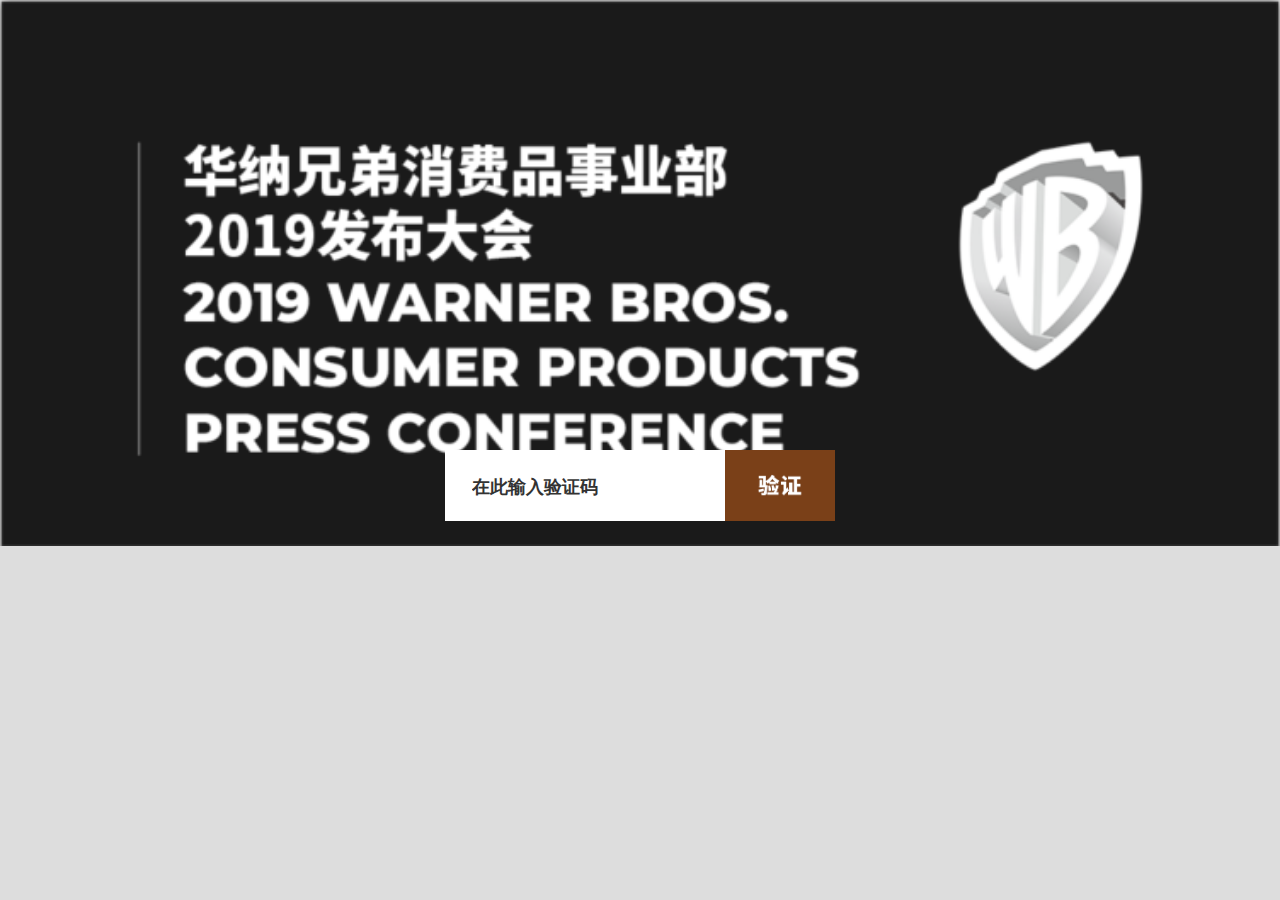
==== duijiang.html @ 1931c0f6 "9090" ====
<!DOCTYPE html>
<html lang="en">
<head>
    <meta charset="UTF-8">
    <title>reserve</title>
    <meta name="viewport" content="width=device-width, initial-scale=1.0">
    <meta http-equiv="X-UA-Compatible" content="ie=edge">
    <meta name="apple-mobile-web-app-capable" content="yes">
    <meta name="apple-mobile-web-app-status-bar-style" content="black">
   <link rel="stylesheet" href="css/duijiang.css">
   <script src="js/font.js"></script>
</head>
<body>
    <div class="riddle_content">
        <div class="riddles_duijiang">
                <div class="riddles_title">
                    <img src="./images/header.png" alt="">
                </div>
                <div class="yanzheng">
                    <div class="yanzheng_box">
                        <input type="text" class="number" placeholder="在此输入验证码" value="">
                        <div class="yanzheng_btn">
                        </div>
                    </div>
                    <div class="yan_tips">
                       验证码输入错误，请重新输入
                    </div>
                </div> 
                <div class="example">
                     <div class="expried">
                         <img src="images/correct.png" alt="">
                     </div>
                     <div class="prizeText"></div>
                     <div class="texttips">
                        兑换成功
                     </div>
                </div>
        </div>
    </div>    
</body>
<script src="js/jweixin.js"></script>
<script src="js/jquery-1.7.2.js"></script>
<!--引用微信JS库-->
<script type="text/javascript" src="http://res.wx.qq.com/open/js/jweixin-1.0.0.js"></script>
<script src="js/zepto.min.js"></script>
<script src="js/jquery.qrcode.min.js"></script>
<script src="js/duijiang.js"></script>
</html>
---- css/duijiang.css ----
@charset "UTF-8";
@import url(style.css);
body{
    width: 100%;
    height: 100%;
    overflow: hidden;
    position: relative;
}
.riddle_content{
    width: 100%;
    height: 100%;
}
.riddle_content .riddles_duijiang{
  width: 100%;
	height: 100%;
  background:#dddddd;
	background-size: 100% 100%;
	position: relative;
}
.riddles_duijiang .riddles_title{
    width:100%;
    height: auto;
    margin: 0 auto;
}
.riddles_duijiang .riddles_title img{
    width: 100%;
    height: auto;
}
.riddles_duijiang .yanzheng{
	width: 100%;
	height: 1.6rem;
}
 .riddles_duijiang .yanzheng .yanzheng_box{
 	width: 8.77rem;
 	height: 1.6rem;
 	margin:0 auto;
 	position: absolute;
 	top: 50%;
 	left:50%;
 	margin-left: -4.385rem;
 }
 .riddles_duijiang .yanzheng .number{
  	width: 6.3rem;
    height: 1.6rem;
    color: #7D3F18;
    float: left;
    font-size: 0.5rem;
    font-weight: bold;
    background: #ffffff;
    padding-left: 0.6rem;
  }
.number::-webkit-input-placeholder{
        color: #333333;
        font-size: 0.4rem;
}
.number::-moz-placeholder{  
        color: #333333; 
        font-size: 0.4rem;
}
.number:-ms-input-placeholder{ 
        color: #333333;
        font-size: 0.4rem;
}
.riddles_duijiang .yanzheng .yanzheng_btn{
	width: 2.47rem;
	height: 1.6rem;
	background:url(../images/verify_btm.png) no-repeat;
 	background-size: 100% 100%;
 	float: left;
  }
  .riddles_duijiang .yanzheng .yan_tips {
    width: 6.13rem;
    height: 0.53rem;
    position: absolute;
    top: 59%;
    left: 50%;
    margin-left: -4.185rem;
    margin-top: 0.2rem;
    color: #333333;
    font-size: 0.4rem;
    display: none;
  }
  .example{
    width: 100%;
    text-align: center;
    margin:0 auto;
    display: none;
  }
  .expried {
    width:2.4rem;
    height: 2.7rem;
    margin: 0 auto;
  }
  .expried img{
    width:2.4rem;
    height: 2.7rem;
    margin-top:3.5rem;
  }
  .texttips{
    color: #333333;
    font-size: .7rem;
    font-weight: bold;
    margin-top: 0.4rem;
  }
  .prizeText{
    color: #333333;
    font-size: .5rem;
    font-weight: bold;
    margin-top:3.8rem;
  }
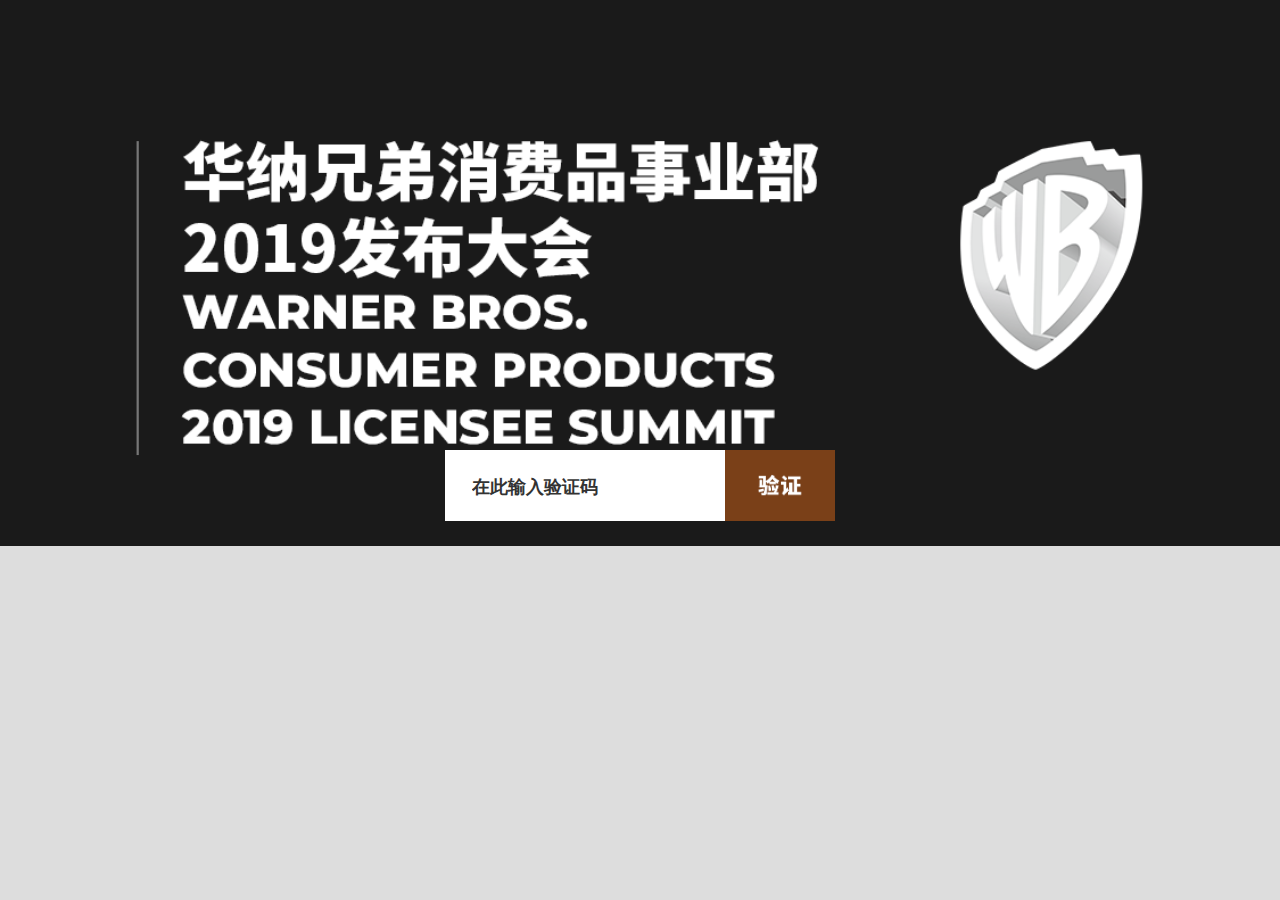
==== commit ee755078: "0925" ====
--- a/duijiang.html
+++ b/duijiang.html
@@ -1,48 +1,48 @@
-<!DOCTYPE html>
-<html lang="en">
-<head>
-    <meta charset="UTF-8">
-    <title>reserve</title>
-    <meta name="viewport" content="width=device-width, initial-scale=1.0">
-    <meta http-equiv="X-UA-Compatible" content="ie=edge">
-    <meta name="apple-mobile-web-app-capable" content="yes">
-    <meta name="apple-mobile-web-app-status-bar-style" content="black">
-   <link rel="stylesheet" href="css/duijiang.css">
-   <script src="js/font.js"></script>
-</head>
-<body>
-    <div class="riddle_content">
-        <div class="riddles_duijiang">
-                <div class="riddles_title">
-                    <img src="./images/header.png" alt="">
-                </div>
-                <div class="yanzheng">
-                    <div class="yanzheng_box">
-                        <input type="text" class="number" placeholder="在此输入验证码" value="">
-                        <div class="yanzheng_btn">
-                        </div>
-                    </div>
-                    <div class="yan_tips">
-                       验证码输入错误，请重新输入
-                    </div>
-                </div> 
-                <div class="example">
-                     <div class="expried">
-                         <img src="images/correct.png" alt="">
-                     </div>
-                     <div class="prizeText"></div>
-                     <div class="texttips">
-                        兑换成功
-                     </div>
-                </div>
-        </div>
-    </div>    
-</body>
-<script src="js/jweixin.js"></script>
-<script src="js/jquery-1.7.2.js"></script>
-<!--引用微信JS库-->
-<script type="text/javascript" src="http://res.wx.qq.com/open/js/jweixin-1.0.0.js"></script>
-<script src="js/zepto.min.js"></script>
-<script src="js/jquery.qrcode.min.js"></script>
-<script src="js/duijiang.js"></script>
+﻿<!DOCTYPE html>
+<html lang="en">
+<head>
+    <meta charset="UTF-8">
+    <title>现场签到</title>
+    <meta name="viewport" content="width=device-width, initial-scale=1.0">
+    <meta http-equiv="X-UA-Compatible" content="ie=edge">
+    <meta name="apple-mobile-web-app-capable" content="yes">
+    <meta name="apple-mobile-web-app-status-bar-style" content="black">
+   <link rel="stylesheet" href="css/duijiang.css">
+   <script src="js/font.js"></script>
+</head>
+<body>
+    <div class="riddle_content">
+        <div class="riddles_duijiang">
+                <div class="riddles_title">
+                    <img src="./images/header.png" alt="">
+                </div>
+                <div class="yanzheng">
+                    <div class="yanzheng_box">
+                        <input type="text" class="number" placeholder="在此输入验证码" value="">
+                        <div class="yanzheng_btn">
+                        </div>
+                    </div>
+                    <div class="yan_tips">
+                       验证码输入错误，请重新输入
+                    </div>
+                </div> 
+                <div class="example">
+                     <div class="expried">
+                         <img src="images/correct.png" alt="">
+                     </div>
+                     <div class="prizeText"></div>
+                     <div class="texttips">
+                        签到成功
+                     </div>
+                </div>
+        </div>
+    </div>    
+</body>
+<script src="js/jweixin.js"></script>
+<script src="js/jquery-1.7.2.js"></script>
+<!--引用微信JS库-->
+<script type="text/javascript" src="http://res.wx.qq.com/open/js/jweixin-1.0.0.js"></script>
+<script src="js/zepto.min.js"></script>
+<script src="js/jquery.qrcode.min.js"></script>
+<script src="js/duijiang.js"></script>
 </html>--- a/css/duijiang.css
+++ b/css/duijiang.css
@@ -1,110 +1,110 @@
-@charset "UTF-8";
-@import url(style.css);
-body{
-    width: 100%;
-    height: 100%;
-    overflow: hidden;
-    position: relative;
-}
-.riddle_content{
-    width: 100%;
-    height: 100%;
-}
-.riddle_content .riddles_duijiang{
-  width: 100%;
-	height: 100%;
-  background:#dddddd;
-	background-size: 100% 100%;
-	position: relative;
-}
-.riddles_duijiang .riddles_title{
-    width:100%;
-    height: auto;
-    margin: 0 auto;
-}
-.riddles_duijiang .riddles_title img{
-    width: 100%;
-    height: auto;
-}
-.riddles_duijiang .yanzheng{
-	width: 100%;
-	height: 1.6rem;
-}
- .riddles_duijiang .yanzheng .yanzheng_box{
- 	width: 8.77rem;
- 	height: 1.6rem;
- 	margin:0 auto;
- 	position: absolute;
- 	top: 50%;
- 	left:50%;
- 	margin-left: -4.385rem;
- }
- .riddles_duijiang .yanzheng .number{
-  	width: 6.3rem;
-    height: 1.6rem;
-    color: #7D3F18;
-    float: left;
-    font-size: 0.5rem;
-    font-weight: bold;
-    background: #ffffff;
-    padding-left: 0.6rem;
-  }
-.number::-webkit-input-placeholder{
-        color: #333333;
-        font-size: 0.4rem;
-}
-.number::-moz-placeholder{  
-        color: #333333; 
-        font-size: 0.4rem;
-}
-.number:-ms-input-placeholder{ 
-        color: #333333;
-        font-size: 0.4rem;
-}
-.riddles_duijiang .yanzheng .yanzheng_btn{
-	width: 2.47rem;
-	height: 1.6rem;
-	background:url(../images/verify_btm.png) no-repeat;
- 	background-size: 100% 100%;
- 	float: left;
-  }
-  .riddles_duijiang .yanzheng .yan_tips {
-    width: 6.13rem;
-    height: 0.53rem;
-    position: absolute;
-    top: 59%;
-    left: 50%;
-    margin-left: -4.185rem;
-    margin-top: 0.2rem;
-    color: #333333;
-    font-size: 0.4rem;
-    display: none;
-  }
-  .example{
-    width: 100%;
-    text-align: center;
-    margin:0 auto;
-    display: none;
-  }
-  .expried {
-    width:2.4rem;
-    height: 2.7rem;
-    margin: 0 auto;
-  }
-  .expried img{
-    width:2.4rem;
-    height: 2.7rem;
-    margin-top:3.5rem;
-  }
-  .texttips{
-    color: #333333;
-    font-size: .7rem;
-    font-weight: bold;
-    margin-top: 0.4rem;
-  }
-  .prizeText{
-    color: #333333;
-    font-size: .5rem;
-    font-weight: bold;
-    margin-top:3.8rem;
+@charset "UTF-8";
+@import url(style.css);
+body{
+    width: 100%;
+    height: 100%;
+    overflow: hidden;
+    position: relative;
+}
+.riddle_content{
+    width: 100%;
+    height: 100%;
+}
+.riddle_content .riddles_duijiang{
+  width: 100%;
+	height: 100%;
+  background:#dddddd;
+	background-size: 100% 100%;
+	position: relative;
+}
+.riddles_duijiang .riddles_title{
+    width:100%;
+    height: auto;
+    margin: 0 auto;
+}
+.riddles_duijiang .riddles_title img{
+    width: 100%;
+    height: auto;
+}
+.riddles_duijiang .yanzheng{
+	width: 100%;
+	height: 1.6rem;
+}
+ .riddles_duijiang .yanzheng .yanzheng_box{
+ 	width: 8.77rem;
+ 	height: 1.6rem;
+ 	margin:0 auto;
+ 	position: absolute;
+ 	top: 50%;
+ 	left:50%;
+ 	margin-left: -4.385rem;
+ }
+ .riddles_duijiang .yanzheng .number{
+  	width: 6.3rem;
+    height: 1.6rem;
+    color: #7D3F18;
+    float: left;
+    font-size: 0.5rem;
+    font-weight: bold;
+    background: #ffffff;
+    padding-left: 0.6rem;
+  }
+.number::-webkit-input-placeholder{
+        color: #333333;
+        font-size: 0.4rem;
+}
+.number::-moz-placeholder{  
+        color: #333333; 
+        font-size: 0.4rem;
+}
+.number:-ms-input-placeholder{ 
+        color: #333333;
+        font-size: 0.4rem;
+}
+.riddles_duijiang .yanzheng .yanzheng_btn{
+	width: 2.47rem;
+	height: 1.6rem;
+	background:url(../images/verify_btm.png) no-repeat;
+ 	background-size: 100% 100%;
+ 	float: left;
+  }
+  .riddles_duijiang .yanzheng .yan_tips {
+    width: 6.13rem;
+    height: 0.53rem;
+    position: absolute;
+    top: 59%;
+    left: 50%;
+    margin-left: -4.185rem;
+    margin-top: 0.2rem;
+    color: #333333;
+    font-size: 0.4rem;
+    display: none;
+  }
+  .example{
+    width: 100%;
+    text-align: center;
+    margin:0 auto;
+    display: none;
+  }
+  .expried {
+    width:2.4rem;
+    height: 2.7rem;
+    margin: 0 auto;
+  }
+  .expried img{
+    width:2.4rem;
+    height: 2.7rem;
+    margin-top:3.5rem;
+  }
+  .texttips{
+    color: #333333;
+    font-size: .7rem;
+    font-weight: bold;
+    margin-top: 0.4rem;
+  }
+  .prizeText{
+    color: #333333;
+    font-size: .5rem;
+    font-weight: bold;
+    margin-top:3.8rem;
   }